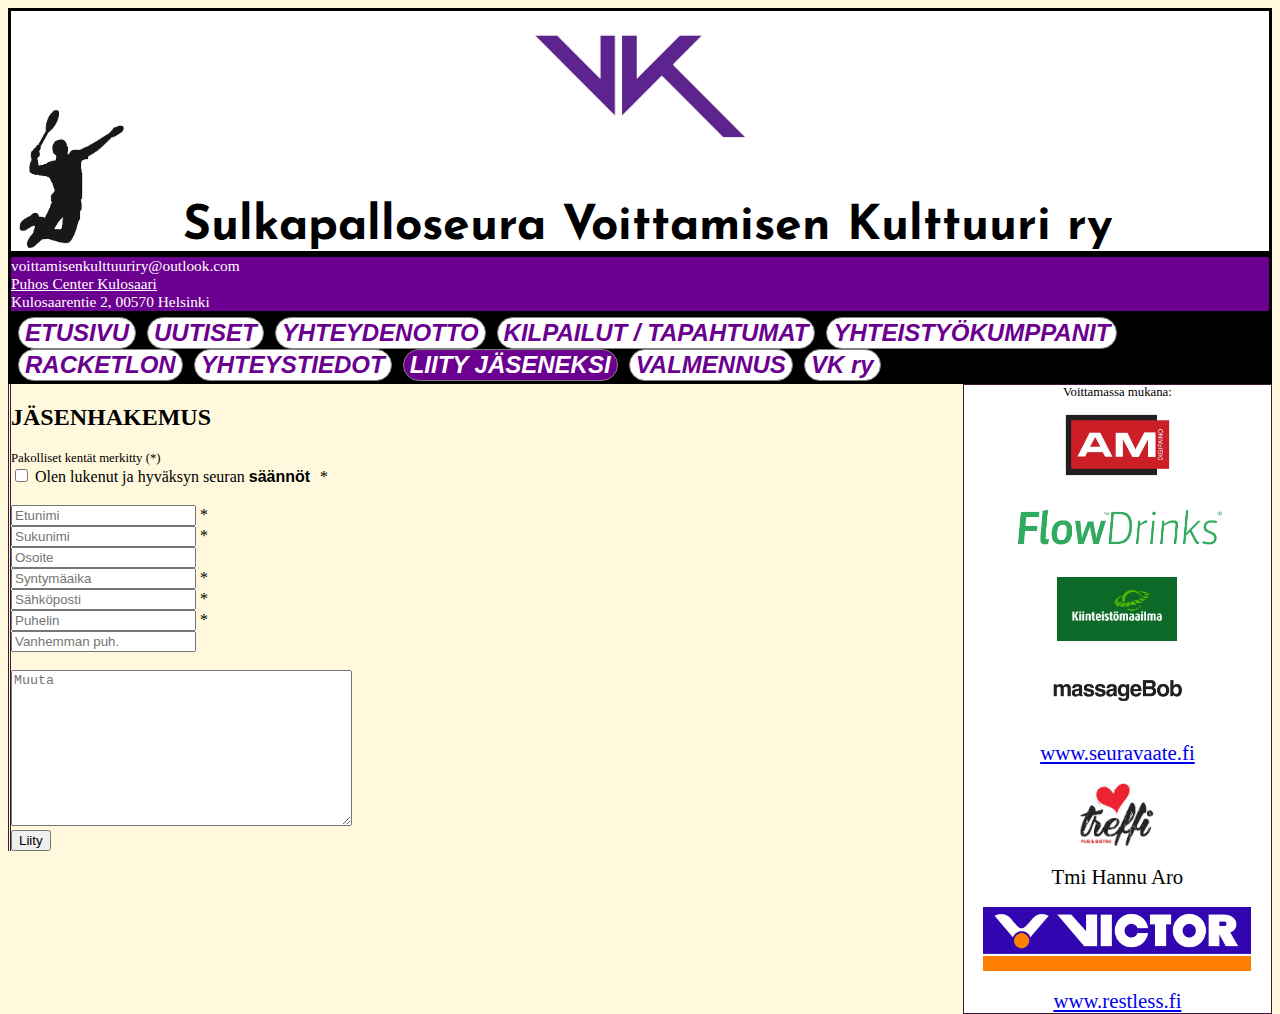
==== layouts/liity_jaseneksi.html @ 08be4f63 "jäsenhakemus utf8" ====
<!DOCTYPE html>

<head>
    <link rel="icon" href="../images/vk-ok-2.jpg">
    <link href='https://fonts.googleapis.com/css?family=Josefin Sans' rel='stylesheet'>
    <link rel="stylesheet" type="text/css" href="../styles/liity_jaseneksi.css">
    <title>J&auml;senyys</title>
</head>

<body>
<div id="otsikko_div">
    <img id="badminton_icon" src="/images/badminton_icon.png">
    <a href="../index.html"><img id="vk_logo" src="/images/vk_logo_purple.jpg"></a><br>
    &nbspSulkapalloseura Voittamisen Kulttuuri ry
</div>
<div id="contact_div">
    <p>voittamisenkulttuuriry@outlook.com</p>
    <p><a href="http://www.puhoscenter.fi/" style="color: white">Puhos Center Kulosaari</a></p>
    <p>Kulosaarentie 2, 00570 Helsinki</p>
</div>
<div id="topBarDiv">
    <button class="topBarButton" onclick="window.location.href='../index.html'">ETUSIVU</button>
    <button class="topBarButton" onclick="window.location.href='uutiset.html'">UUTISET</button>
    <button class="topBarButton" onclick="window.location.href='yhteydenotto.html'">YHTEYDENOTTO</button>
    <button class="topBarButton" onclick="window.location.href='tapahtumat.html'">KILPAILUT / TAPAHTUMAT</button>
    <button class="topBarButton">YHTEISTY&Ouml;KUMPPANIT</button>
    <button class="topBarButton" onclick="window.location.href='racketlon.html'">RACKETLON</button>
    <button class="topBarButton">YHTEYSTIEDOT</button>
    <button class="topBarButton" id="jasenyysButton">LIITY J&Auml;SENEKSI</button>
    <button class="topBarButton" onclick="window.location.href='valmennus.html'">VALMENNUS</button>
    <button class="topBarButton" onclick="window.location.href='vkry.html'">VK ry</button>
</div>

<div id="jasenyysLomake">
    <h2>J&Auml;SENHAKEMUS</h2>
    <p>Pakolliset kent&auml;t merkitty (*)</p>
    <form name="mail" method="POST"
          action="https://voittajien-email-orja.herokuapp.com/jasenhakemus" accept-charset="UTF-8">
        <input type="checkbox" required/> Olen lukenut ja hyv&auml;ksyn seuran
        <button onclick="openModal()" id="rules_btn">s&auml;&auml;nn&ouml;t</button>
        *<br><br>
        <input type="text" placeholder="Etunimi" name="firstname" required/> *<br>
        <input type="text" placeholder="Sukunimi" name="lastname" required/> *<br>
        <input type="text" placeholder="Osoite" name="address"/><br>
        <input type="text" placeholder="Syntym&auml;aika" name="birthday" required/> *<br>
        <input type="text" placeholder="S&auml;hk&ouml;posti" name="email" required/> *<br>
        <input type="text" placeholder="Puhelin" name="phone" required/> *<br>
        <input type="text" placeholder="Vanhemman puh." name="parentphone"/><br><br>
        <textarea id='projectDetails' rows="10" cols="40" placeholder="Muuta" name="details"></textarea><br>
        <input id="formSendButton" type="submit" name="submit"
               value="Liity"/>
        &nbsp;
    </form>
</div>


<!-- The Modal -->
<div id="myModal" class="modal">

    <!-- Modal content -->
    <div class="modal-content">
        <div class="modal-header">
            <button class="close">&times;</button>
            <h1 id="rules_header">Yhdistyksen s&auml;&auml;nn&ouml;t</h1>
        </div>
        <div class="modal-body">
            <p id="rules">
                Nimi: Voittamisen Kulttuuri ry<br>
                Kotipaikka: Helsinki<br>
                Osoite: Kulosaarentie 2<br>
                00570 Helsinki<br>
                Rekisterinumero: 214.226<br>
                Merkitty rekisteriin: 26.01.2015<br>
                J&auml;ljennys annettu: 26.01.2015<br><br>

                1. Yhdistyksen nimi ja kotipaikka<br>
                Yhdistyksen nimi on Voittamisen Kulttuuri ry ja sen kotipaikka on Helsinki.<br><br>

                2. Tarkoitus ja toiminnan laatu<br>
                Yhdistyksen tarkoituksena on edist&auml;&auml; urheilullista kehityst&auml; ja kilpailutoimintaa.
                Tarkoituksena toteuttamiseksi yhdistys j&auml;rjest&auml;&auml; valmennusta ja kansallisia kilpailuja.
                Toimintansa tukemiseksi yhdistys perii vuotuista j&auml;senmaksua ja liittymismaksua sek&auml; j&auml;rjest&auml;&auml;
                arpajaisia, myyj&auml;isi&auml; ja harjoittaa kahvilatoimintaa j&auml;rjest&auml;miens&auml; kilpailujen yhteydess&auml;.<br><br>

                3. J&auml;senet<br>
                Yhdistykseen j&auml;seneksi voi liitty&auml; jokainen, joka hyv&auml;ksyy yhdistyksen tarkoituksen ja s&auml;&auml;nn&ouml;t.
                J&auml;senet hyv&auml;ksyy hakemuksesta yhdistyksen hallitus.<br><br>

                4. J&auml;senen eroaminen ja erottaminen<br>
                J&auml;senell&auml; on oikeus erota yhdistyksest&auml; ilmoittamalla siit&auml; kirjallisesti hallitukselle tai sen
                puheenjohtajalle, taikka ilmoittamalla erosta
                yhdistyksen kokouksessa merkitt&auml;v&auml;ksi p&ouml;yt&auml;kirjaan. Hallitus voi erottaa j&auml;senen yhdistyksest&auml;, jos
                j&auml;sen on j&auml;tt&auml;nyt er&auml;&auml;ntyneen j&auml;senmaksunsa
                maksamatta tai muuten j&auml;tt&auml;nyt t&auml;ytt&auml;m&auml;tt&auml; ne velvoitukset, joihin h&auml;n on yhdistykseen liittym&auml;ll&auml;
                sitoutunut tai on menettelyll&auml;&auml;n yhdistyksess&auml;
                tai sen ulkopuolella huomattavasti vahingoittanut yhdistyst&auml; tai ei en&auml;&auml; t&auml;yt&auml; laissa taikka yhdistyksen
                s&auml;&auml;nn&ouml;iss&auml; mainittuja j&auml;senyyden ehtoja.<br><br>

                5. Liittymis- ja j&auml;senmaksu<br>
                J&auml;senilt&auml; peritt&auml;v&auml;n liittymismaksun ja vuotuisien j&auml;senmaksun suuruudesta p&auml;&auml;tt&auml;&auml; vuosikokous.<br><br>

                6. Hallitus<br>
                Yhdistyksen asioita hoitaa hallitus, johon kuuluu vuosikokouksessa valitut puheenjohtaja ja 2 muuta
                varsinaista j&auml;sent&auml; sek&auml; 2 varaj&auml;sent&auml;.
                Hallituksen toimikausi on vuosikokousten v&auml;linen aika. Hallitus valitsee keskuudestaan
                varapuheenjohtajan sek&auml; ottaa keskuudestaan tai
                ulkopuoleltaan sihteerin, rahastonhoitajan ja muut tarvittavat toimihenkil&ouml;t. Hallitus kokoontuu
                puheenjohtajan tai h&auml;nen estyneen&auml; ollessaan
                varapuheenjohtajan kutsusta, kun he katsovat siihen olevan aihetta tai kun v&auml;hint&auml;&auml;n puolet hallituksen
                j&auml;senist&auml; sit&auml; vaatii.
                Hallitus on p&auml;&auml;t&ouml;svaltainen, kun v&auml;hint&auml;&auml;n puolet sen j&auml;senist&auml;, puheenjohtaja tai varapuheenjohtaja
                mukaanluettuna on l&auml;sn&auml;. &auml;&auml;nestykset ratkaistaan
                ehdottomalla &auml;&auml;ntenenemmist&ouml;ll&auml;. &auml;&auml;nten menness&auml; tasan ratkaisee puheenjohtajan &auml;&auml;ni, vaaleissa
                kuitenkin arpa.<br><br>

                7. Yhdistyksen nimen kirjoittaminen<br>
                Yhdistyksen nimen kirjoittaa hallituksen puheenjohtaja, varapuheenjohtaja, sihteeri tai rahastonhoitaja,
                kaksi yhdess&auml;.<br><br>

                8. Tilikausi ja toiminnantarkastus / tilintarkastus<br>
                Yhdistyksen tilikausi on kalenterivuosi. Tilinp&auml;&auml;t&ouml;s tarvittavine asiakirjoineen ja hallituksen
                vuosikertomus on annettava toiminnantarkastajalle/
                tilintarkastajalle viimeist&auml;&auml;n kuukautta ennen vuosikokousta. Toiminnantarkastajien/tilintarkastajien
                tulee antaa kirjallinen lausuntonsa
                viimeist&auml;&auml;n kaksi viikkoa ennen vuosikokousta hallitukselle.<br><br>

                9. Yhdistyksen kokoukset<br>
                Yhdistyksen vuosikokous pidet&auml;&auml;n vuosittain hallituksen m&auml;&auml;r&auml;&auml;m&auml;n&auml; p&auml;iv&auml;n&auml; tammi-toukokuussa.
                Ylim&auml;&auml;r&auml;inen kokous pidet&auml;&auml;n, kun yhdistyksen
                kokous niin p&auml;&auml;tt&auml;&auml; tai kun hallitus katsoo siihen olevan aihetta tai kun v&auml;hint&auml;&auml;n kymmenesosa (1/10)
                yhdistyksen &auml;&auml;nioikeutetuista j&auml;senist&auml;
                sit&auml; hallitukselta erityisesti ilmoitettua asiaa varten kirjallisesti vaatii. Kokous on pidett&auml;v&auml;
                kolmenkymmenen vuorokauden kuluessa siit&auml;,
                kun vaatimus sen pit&auml;misest&auml; on esitetty hallitukselle. Yhdistyksen kokouksissa on jokaisella j&auml;senell&auml;
                yksi &auml;&auml;ni. Yhdistyksen kokouksen
                p&auml;&auml;t&ouml;kseksi tulee, ellei s&auml;&auml;nn&ouml;iss&auml; ole toisin m&auml;&auml;r&auml;tty, se mielipide, jota on kannattanut yli puolet
                annetuista &auml;&auml;nist&auml;. &auml;&auml;nten menness&auml;
                tasan ratkaisee kokouksen puheenjohtajan &auml;&auml;ni, vaaleissa kuitenkin arpa.<br><br>

                10. Yhdistyksen kokousten koollekutsuminen<br>
                Hallituksen on kutsuttava yhdistyksen kokoukset koolle v&auml;hint&auml;&auml;n seits&auml;m&auml;n vuorokautta ennen j&auml;senille
                postitetuilla kirjeill&auml;, yhdistyksen
                kotipaikkakunnalla ilmestyv&auml;ss&auml; sanomalehdess&auml; tai s&auml;hk&ouml;postitse.<br><br>

                11. Vuosikokous<br>
                Yhdistyksen vuosikokouksessa k&auml;sitell&auml;&auml;n seuraavat asiat.:<br>
                1. Kokouksen avaus.<br>
                2. Valitaan kokouksen puheenjohtaja, sihteeri, kaksi p&ouml;yt&auml;kirjantarkastajaa ja tarvittaessa kaksi
                &auml;&auml;ntenlaskijaa.<br>
                3. Todetaan kokouksen laillisuus ja p&auml;&auml;t&ouml;svaltaisuus.<br>
                4. Hyv&auml;ksyt&auml;&auml;n kokouksen ty&ouml;j&auml;rjestys.<br>
                5. Esitet&auml;&auml;n tilinp&auml;&auml;t&ouml;s, vuosikertomus ja toiminnantarkastajien/tilintarkastajien lausunto<br>
                6. P&auml;&auml;tet&auml;&auml;n tilinp&auml;&auml;t&ouml;ksen vahvistamisesta ja vastuuvapauden my&ouml;nt&auml;misest&auml; hallitukselle ja muille
                vastuuvelvollisille.<br>
                7. Vahvistetaan toimintasuunnitelma, tulo- ja menoarvio, sek&auml; liittymis- ja j&auml;senmaksun suuruus.<br>
                8. Valitaan hallituksen puheenjohtaja ja muut j&auml;senet<br>
                9. Valitaan yksi tai kaksi toiminnantarkastajaa ja varatoiminnantarkastajaa taikka yksi tai kaksi
                tilintarkastajaa ja varatilintarkastajaa.<br>
                10. K&auml;sitell&auml;&auml;n muut kokouskutsussa mainitut asiat.<br>
                Mik&auml;li yhdistyksen j&auml;sen haluaa saada jonkin asian vuosikokouksen k&auml;sitelt&auml;v&auml;ksi, on
                h&auml;nen ilmoitettava siit&auml; kirjallisesti hallitukselle niin hyviss&auml; ajoin, ett&auml; asia voidaan sis&auml;llytt&auml;&auml;
                kokouskutsuun.<br>
                11. S&auml;&auml;nt&ouml;jen muuttaminen ja yhdistyksen purkaminen<br>
                P&auml;&auml;t&ouml;s s&auml;&auml;nt&ouml;jen muuttamisesta ja yhdistyksen purkamisesta on teht&auml;v&auml; yhdistyksen kokouksessa v&auml;hint&auml;&auml;n
                kolmen nelj&auml;sosan (3/4) enemmist&ouml;ll&auml;
                annetuista &auml;&auml;nist&auml;. Kokouskutsussa on mainittava s&auml;&auml;nt&ouml;jen muuttamisesta tai yhdistyksen purkamisesta.
                Yhdistyksen purkautuessa k&auml;ytet&auml;&auml;n
                yhdistyksen varat yhdistyksen tarkoituksen edist&auml;miseen purkamisesta p&auml;&auml;tt&auml;v&auml;n kokouksen m&auml;&auml;r&auml;&auml;m&auml;ll&auml;
                tavalla. Yhdistyksen tullessa lakkautetuksi
                k&auml;ytet&auml;&auml;n sen varat samaan tarkoitukseen. </p>
        </div>
    </div>
</div>
<script src="../scripts/liity_jaseneksi.js"></script>

<div id="sponsori_ikkuna">
    <p id="voittamassa_mukana">Voittamassa mukana:</p>
    <a target="_blank" href="http://www.amdigipaino.fi"><img class="logo" src="/images/AM_logo.jpg"></a><br>
    <a target="_blank" href="http://www.flowdrinks.com"><img class="logo" src="/images/Flow_logo.jpg"></a><br>
    <a target="_blank" href="http://www.kiinteistomaailma.fi/helsinki-itakeskus"><img class="logo"
                                                                                      src="/images/km_logo.jpg"></a><br>
    <a target="_blank" href="http://www.massagebob.com"><img class="logo" src="/images/Bob_logo.jpg"></a><br>
    <a target="_blank" href="http://www.seuravaate.fi" class="logo_text">www.seuravaate.fi</a><br><br>
    <a target="_blank" href="http://www.treffipub.com"><img class="logo" src="/images/treffi_logo.jpg"></a><br>
    <h class="logo_text">Tmi Hannu Aro</h>
    <br><br>
    <a target="_blank" href="http://www.victor.fi"><img class="logo" src="/images/Victor_logo.jpg"></a><br>
    <a target="_blank" href="http://www.restless.fi" class="logo_text">www.restless.fi</a>
</div>

</body>
---- styles/liity_jaseneksi.css ----
body{
    background-color: cornsilk;
}

p{
    font-size: 0.8em;
    margin-top: 0px;
    margin-bottom: 0px;
}

#badminton_icon{
    position: absolute;
    left: 0;
    bottom:0;
    height:3em;
}

#vk_logo{
    display:block;
    margin:auto;
    vertical-align: middle;
    height: 3em;
    width:auto;
}

div{
    background-color: white;
    color: black;
    border: solid black;
}

#otsikko_div{
    position: relative;
    text-align: center;
    font-family: Josefin Sans;
    font-size: 3em;
    font-weight: bold;
}

#contact_div{
    color: white;
    background-color: #6B0090;/*#b794af;*/
    font-size: 1.2em;
    font-weight: 400;
}

#topBarDiv{
    background-color: black;
}

.topBarButton{
    margin-left: 7px;
    font-size: 1.5em;
    font-style: italic;
    font-weight: bold;
    color: #6B0090;
    background-color: white;

    border-radius: 1em;
    border: gray solid 1px;
}

.topBarButton:hover{
    cursor: pointer;
    color: white;
    background-color: #6B0090;
}
#jasenyysButton{
    color: white;
    background-color: #6B0090;
}

#jasenyysLomake{
    display: inline-block;
    float:left;
    width: 65vw;
    border: none;
    border-left: double #3d1935;
    background-color: cornsilk;
}

#sponsori_ikkuna{
    display: inline-block;
    float: right;
    width: 24vw;
    border: solid #3d1935 1px;
    text-align: center;
    background-color: white;
}
#voittamassa_mukana{
    margin-bottom: 1em;
}


.logo{
    display:block;
    margin:auto;
    width: auto;
    height:4em;
}
.logo_text{
    font-size: 1.3em;
}

.close{
    float: right;
    font-size: 1em;
    font-weight: bold;
    background-color: transparent;
    border: solid black;
    border-radius: 0.5em;
    margin-top: 1em;
}

.close:hover{
    cursor: pointer;
    background-color: white;
}

.modal {
    visibility: hidden; /* Hidden by default */
    position: fixed; /* Stay in place */
    z-index: 1; /* Sit on top */
    padding-top: 100px; /* Location of the box */
    left: 0;
    top: 0;
    width: 100%; /* Full width */
    height: 100%; /* Full height */
    overflow: auto; /* Enable scroll if needed */
    background-color: rgb(0,0,0); /* Fallback color */
    background-color: rgba(0,0,0,0.4); /* Black w/ opacity */
}

/* Modal Header */
.modal-header {
    padding: 2px 16px;
    background-color: #6B0090;
    color: white;
}

/* Modal Body */
.modal-body {
    padding: 2px 16px;
    height: 25em;
    overflow-y: scroll;
}

#rules_header{
    font-family: Josefin Sans;
}

#rules{
    font-size: 1em;
}


/* Modal Content */
.modal-content {
    position: relative;
    background-color: #fefefe;
    margin: auto;
    padding: 0;
    border: 1px solid #888;
    width: 50%;
    box-shadow: 0 4px 8px 0 rgba(0,0,0,0.2),0 6px 20px 0 rgba(0,0,0,0.19);
    animation-name: animatetop;
    animation-duration: 0.4s;
}

#rules_btn{
    border: none;
    font-size: 1em;
    font-weight: bold;
    background-color: transparent;
    text-align: left;
    padding-left: 0px;
}
#rules_btn:hover{
    cursor: pointer;
}
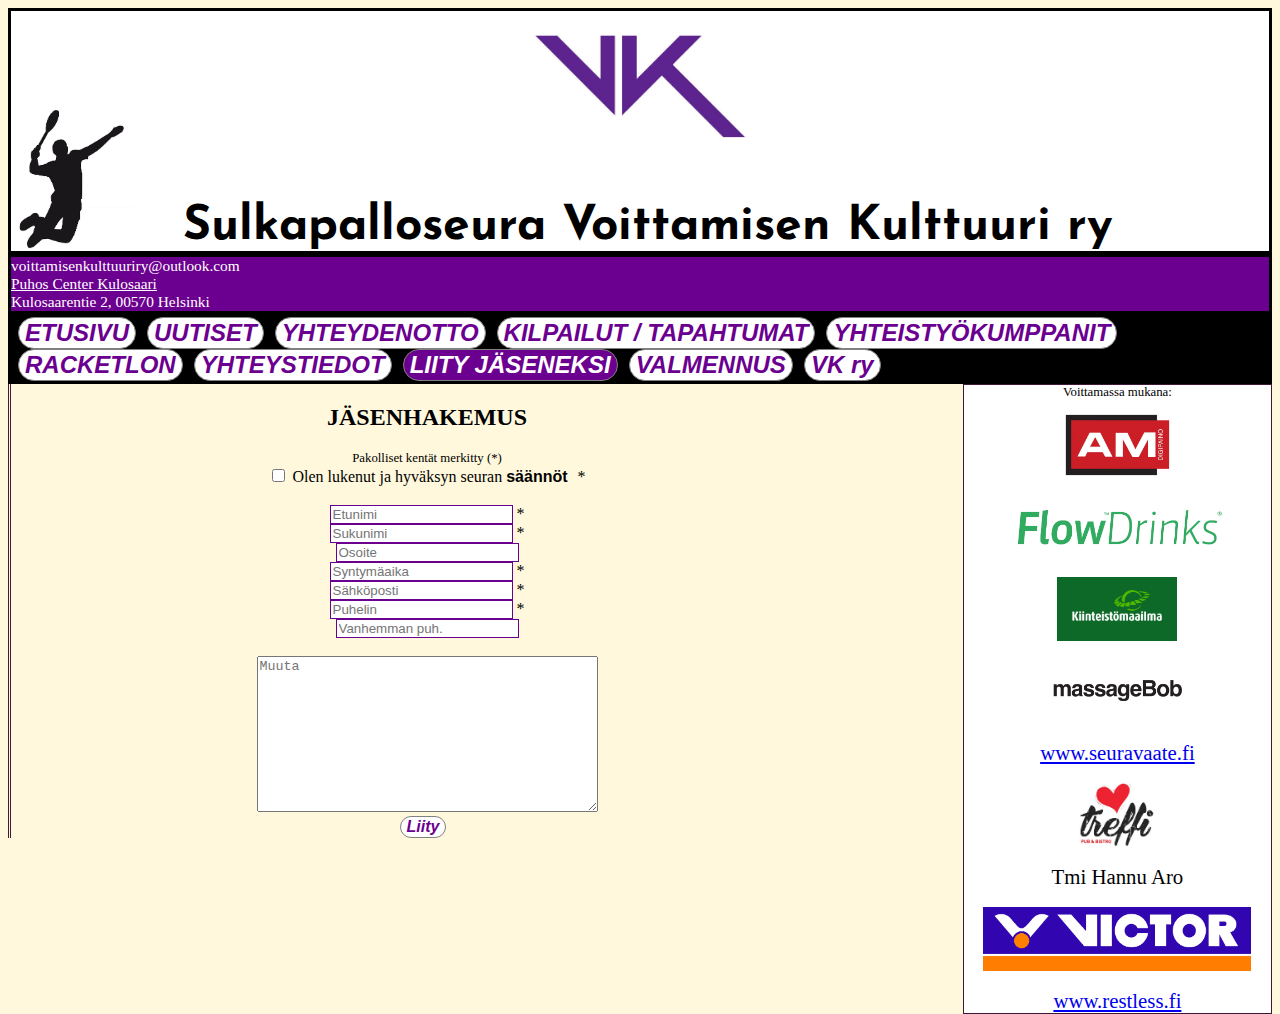
==== commit 8fed8a0a: "god" ====
--- a/layouts/liity_jaseneksi.html
+++ b/layouts/liity_jaseneksi.html
@@ -25,7 +25,7 @@
     <button class="topBarButton" onclick="window.location.href='tapahtumat.html'">KILPAILUT / TAPAHTUMAT</button>
     <button class="topBarButton">YHTEISTY&Ouml;KUMPPANIT</button>
     <button class="topBarButton" onclick="window.location.href='racketlon.html'">RACKETLON</button>
-    <button class="topBarButton">YHTEYSTIEDOT</button>
+    <button class="topBarButton" onclick="window.location.href='yhteystiedot.html'">YHTEYSTIEDOT</button>
     <button class="topBarButton" id="jasenyysButton">LIITY J&Auml;SENEKSI</button>
     <button class="topBarButton" onclick="window.location.href='valmennus.html'">VALMENNUS</button>
     <button class="topBarButton" onclick="window.location.href='vkry.html'">VK ry</button>
--- a/styles/liity_jaseneksi.css
+++ b/styles/liity_jaseneksi.css
@@ -77,6 +77,21 @@
     border: none;
     border-left: double #3d1935;
     background-color: cornsilk;
+    text-align: center;
+}
+#formSendButton{
+    font-size: 1em;
+    font-style: italic;
+    font-weight: bold;
+    color: #6B0090;
+    background-color: white;
+    border-radius: 1em;
+    border: gray solid 1px;
+}
+#formSendButton:hover{
+    cursor: pointer;
+    color: white;
+    background-color: #6B0090;
 }
 
 #sponsori_ikkuna{
@@ -178,6 +193,9 @@
 #rules_btn:hover{
     cursor: pointer;
 }
-
-
-
+input{
+    border: solid 1px #6B0090;
+}
+
+
+
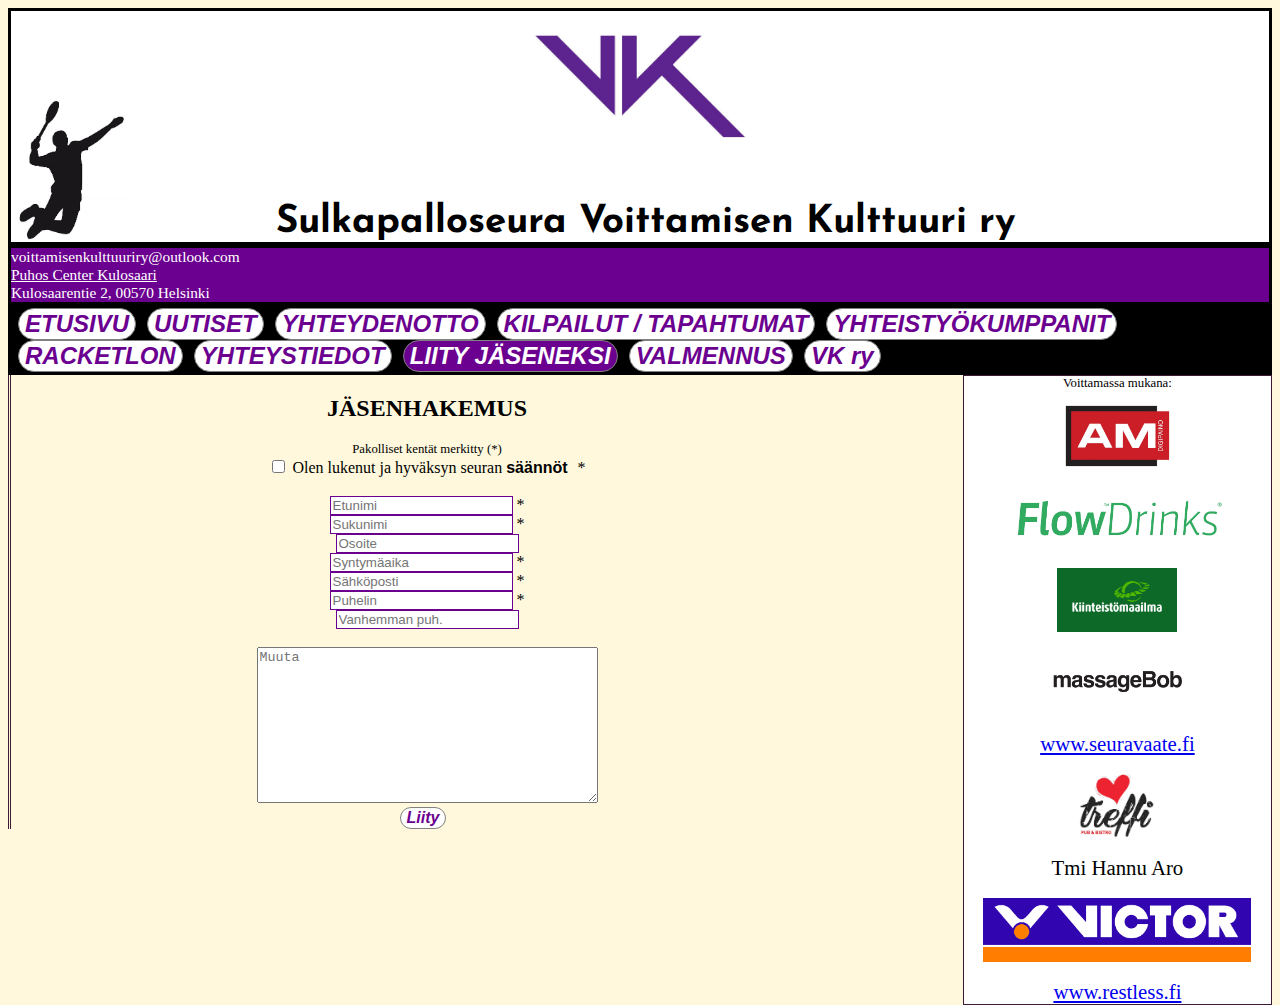
==== commit 169a22b5: "trying to get image behind text" ====
--- a/layouts/liity_jaseneksi.html
+++ b/layouts/liity_jaseneksi.html
@@ -11,7 +11,7 @@
 <div id="otsikko_div">
     <img id="badminton_icon" src="/images/badminton_icon.png">
     <a href="../index.html"><img id="vk_logo" src="/images/vk_logo_purple.jpg"></a><br>
-    &nbspSulkapalloseura Voittamisen Kulttuuri ry
+    <p>&nbspSulkapalloseura Voittamisen Kulttuuri ry</p>
 </div>
 <div id="contact_div">
     <p>voittamisenkulttuuriry@outlook.com</p>
--- a/styles/liity_jaseneksi.css
+++ b/styles/liity_jaseneksi.css
@@ -6,6 +6,7 @@
     font-size: 0.8em;
     margin-top: 0px;
     margin-bottom: 0px;
+    z-index: 1;
 }
 
 #badminton_icon{
@@ -145,7 +146,6 @@
     background-color: rgb(0,0,0); /* Fallback color */
     background-color: rgba(0,0,0,0.4); /* Black w/ opacity */
 }
-
 /* Modal Header */
 .modal-header {
     padding: 2px 16px;
@@ -159,6 +159,21 @@
     height: 25em;
     overflow-y: scroll;
 }
+
+.modal-body::-webkit-scrollbar {
+    width: 12px;
+}
+
+.modal-body::-webkit-scrollbar-track {
+    -webkit-box-shadow: inset 0 0 6px rgba(0,0,0,0.3);
+    border-radius: 10px;
+}
+
+.modal-body::-webkit-scrollbar-thumb {
+    border-radius: 10px;
+    -webkit-box-shadow: inset 0 0 6px rgba(48, 0, 254,0.5);
+}
+
 
 #rules_header{
     font-family: Josefin Sans;
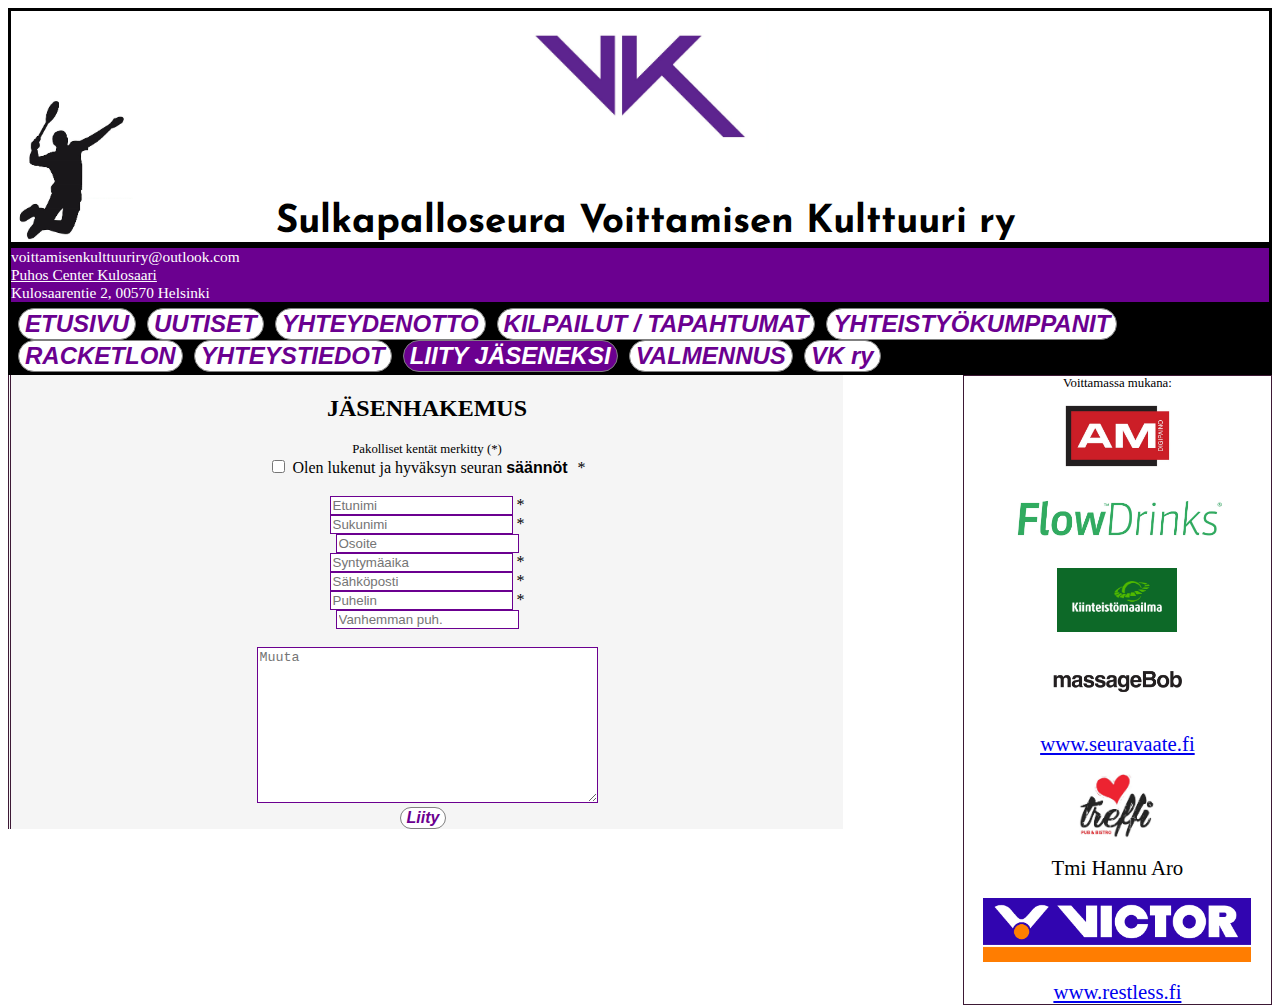
==== commit ec436ce3: "Toimisikohan" ====
--- a/layouts/liity_jaseneksi.html
+++ b/layouts/liity_jaseneksi.html
@@ -46,7 +46,7 @@
         <input type="text" placeholder="S&auml;hk&ouml;posti" name="email" required/> *<br>
         <input type="text" placeholder="Puhelin" name="phone" required/> *<br>
         <input type="text" placeholder="Vanhemman puh." name="parentphone"/><br><br>
-        <textarea id='projectDetails' rows="10" cols="40" placeholder="Muuta" name="details"></textarea><br>
+        <textarea id='other' rows="10" cols="40" placeholder="Muuta" name="details"></textarea><br>
         <input id="formSendButton" type="submit" name="submit"
                value="Liity"/>
         &nbsp;
--- a/styles/liity_jaseneksi.css
+++ b/styles/liity_jaseneksi.css
@@ -1,5 +1,5 @@
 body{
-    background-color: cornsilk;
+    background-color: white;
 }
 
 p{
@@ -77,9 +77,13 @@
     width: 65vw;
     border: none;
     border-left: double #3d1935;
-    background-color: cornsilk;
+    background-color: whitesmoke;
     text-align: center;
 }
+#other{
+    border: solid 1px #6B0090;
+}
+
 #formSendButton{
     font-size: 1em;
     font-style: italic;
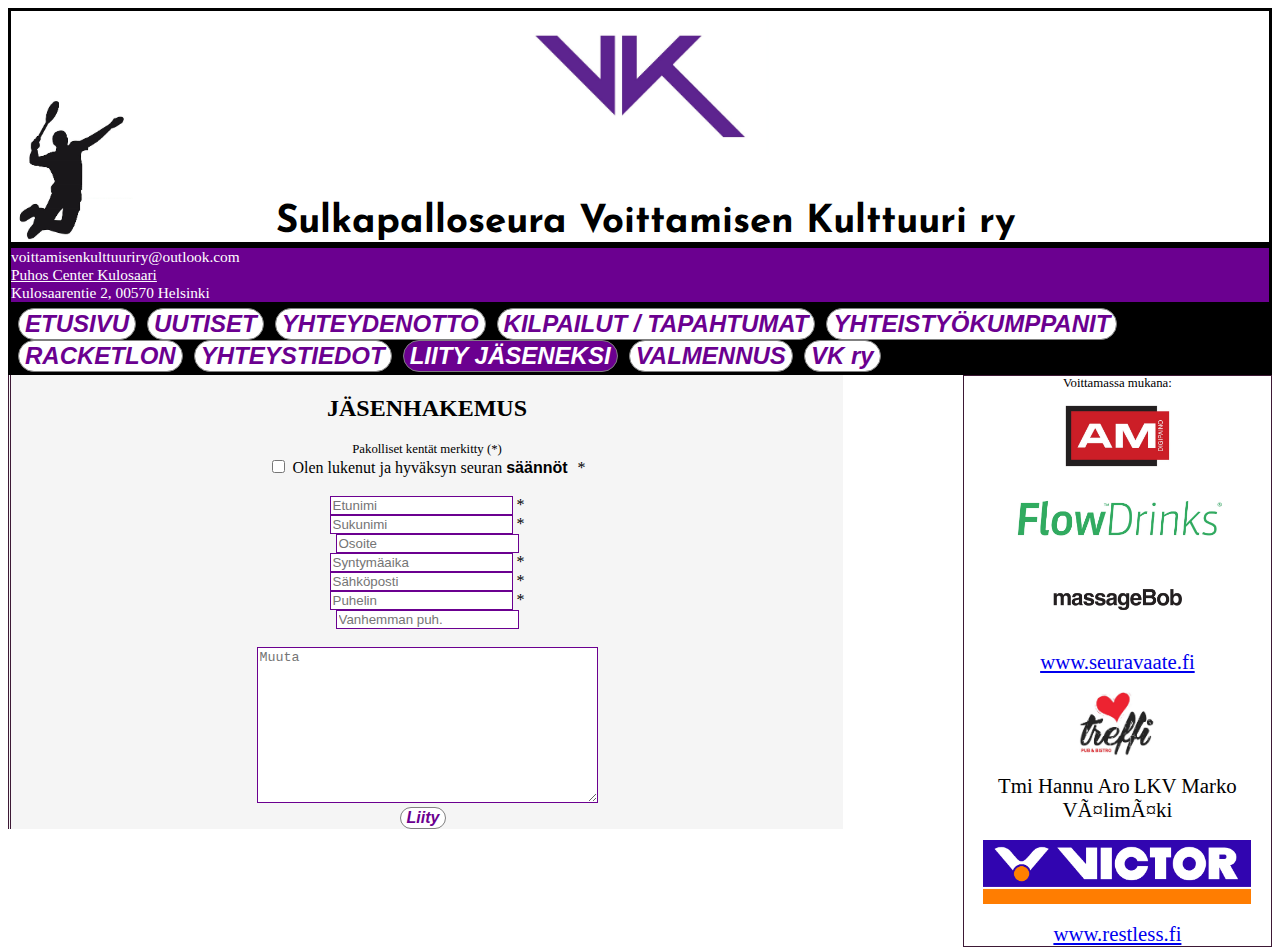
==== commit 79c40e27: "make" ====
--- a/layouts/liity_jaseneksi.html
+++ b/layouts/liity_jaseneksi.html
@@ -177,15 +177,14 @@
     <p id="voittamassa_mukana">Voittamassa mukana:</p>
     <a target="_blank" href="http://www.amdigipaino.fi"><img class="logo" src="/images/AM_logo.jpg"></a><br>
     <a target="_blank" href="http://www.flowdrinks.com"><img class="logo" src="/images/Flow_logo.jpg"></a><br>
-    <a target="_blank" href="http://www.kiinteistomaailma.fi/helsinki-itakeskus"><img class="logo"
-                                                                                      src="/images/km_logo.jpg"></a><br>
-    <a target="_blank" href="http://www.massagebob.com"><img class="logo" src="/images/Bob_logo.jpg"></a><br>
+      <a target="_blank" href="http://www.massagebob.com"><img class="logo" src="/images/Bob_logo.jpg"></a><br>
     <a target="_blank" href="http://www.seuravaate.fi" class="logo_text">www.seuravaate.fi</a><br><br>
     <a target="_blank" href="http://www.treffipub.com"><img class="logo" src="/images/treffi_logo.jpg"></a><br>
     <h class="logo_text">Tmi Hannu Aro</h>
+     <h class="logo_text">LKV Marko Välimäki</h>
     <br><br>
     <a target="_blank" href="http://www.victor.fi"><img class="logo" src="/images/Victor_logo.jpg"></a><br>
     <a target="_blank" href="http://www.restless.fi" class="logo_text">www.restless.fi</a>
 </div>
 
-</body>+</body>
--- a/styles/liity_jaseneksi.css
+++ b/styles/liity_jaseneksi.css
@@ -115,7 +115,7 @@
 .logo{
     display:block;
     margin:auto;
-    width: auto;
+    max-width: 24vw;
     height:4em;
 }
 .logo_text{
@@ -160,7 +160,7 @@
 /* Modal Body */
 .modal-body {
     padding: 2px 16px;
-    height: 25em;
+    height: 50vh;
     overflow-y: scroll;
 }
 
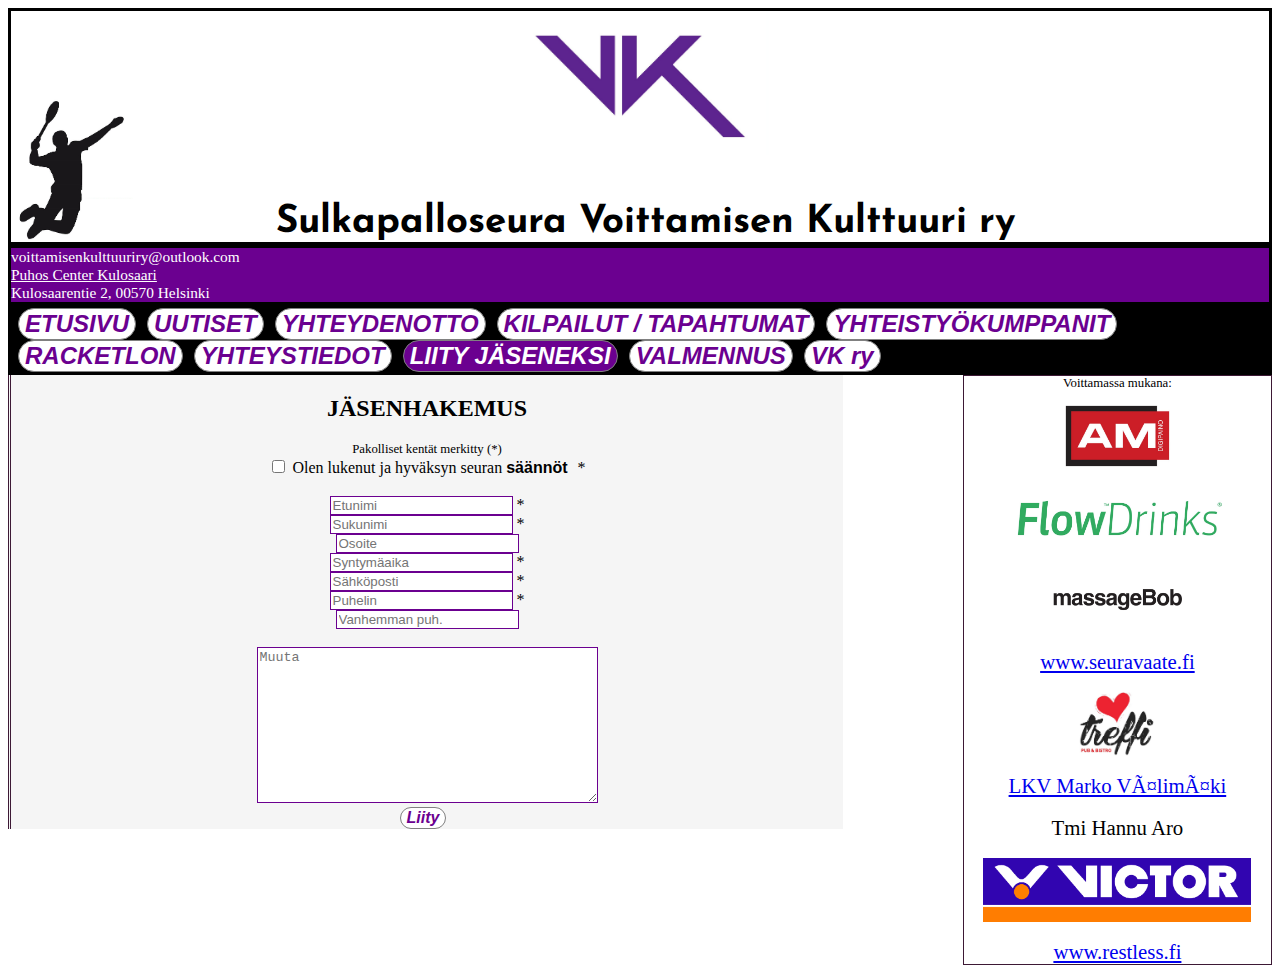
==== commit 5bcd3ac5: "make" ====
--- a/layouts/liity_jaseneksi.html
+++ b/layouts/liity_jaseneksi.html
@@ -180,8 +180,9 @@
       <a target="_blank" href="http://www.massagebob.com"><img class="logo" src="/images/Bob_logo.jpg"></a><br>
     <a target="_blank" href="http://www.seuravaate.fi" class="logo_text">www.seuravaate.fi</a><br><br>
     <a target="_blank" href="http://www.treffipub.com"><img class="logo" src="/images/treffi_logo.jpg"></a><br>
+    <a target="_blank" href="https://www.kiinteistomaailma.fi/helsinki-itakeskus/marko-valimaki" class="logo_text">LKV Marko Välimäki</a><br><br>
     <h class="logo_text">Tmi Hannu Aro</h>
-     <h class="logo_text">LKV Marko Välimäki</h>
+     
     <br><br>
     <a target="_blank" href="http://www.victor.fi"><img class="logo" src="/images/Victor_logo.jpg"></a><br>
     <a target="_blank" href="http://www.restless.fi" class="logo_text">www.restless.fi</a>
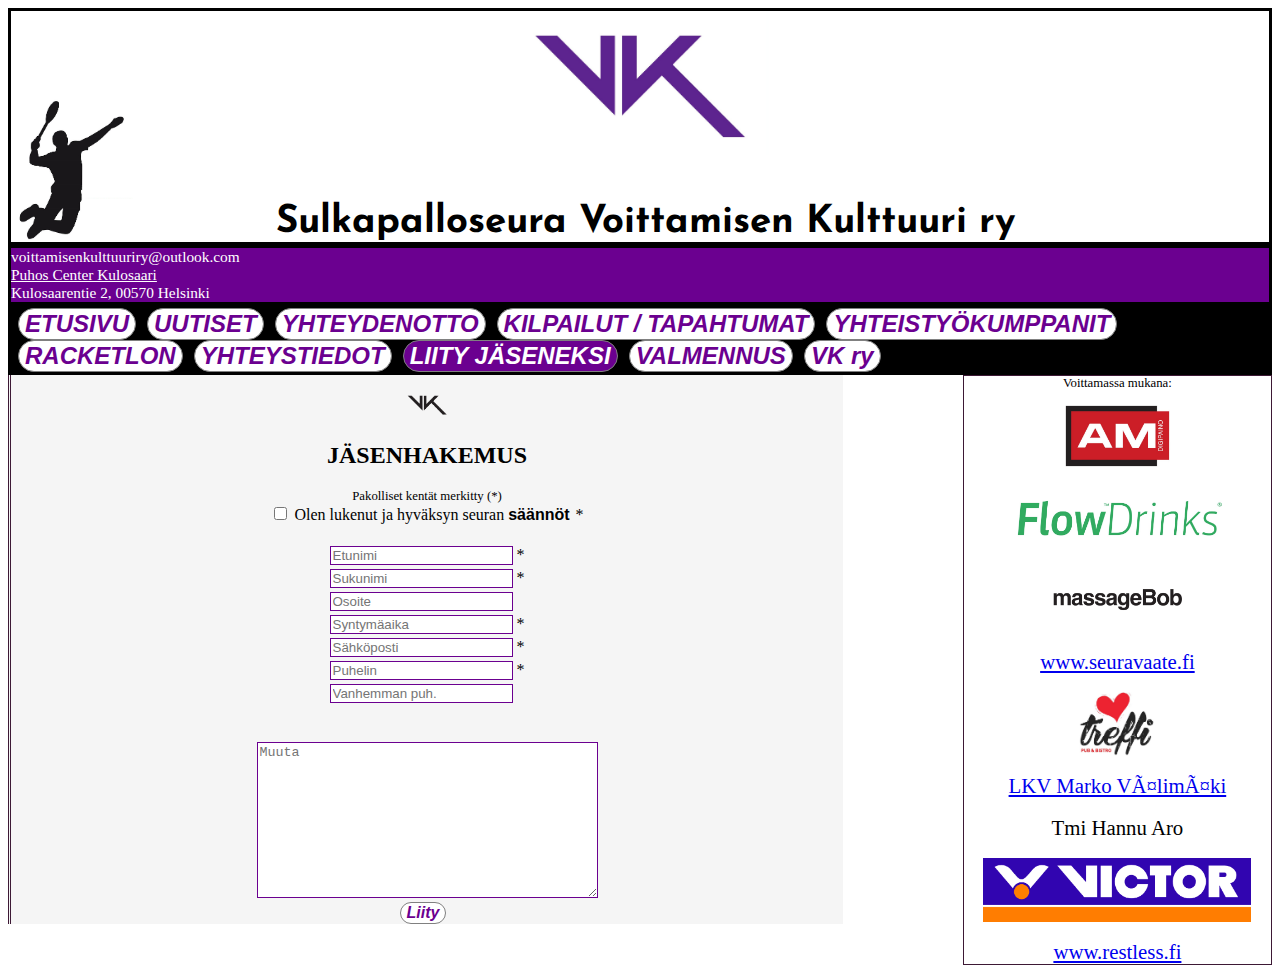
==== commit 4ddacd0e: "fromting" ====
--- a/layouts/liity_jaseneksi.html
+++ b/layouts/liity_jaseneksi.html
@@ -32,20 +32,39 @@
 </div>
 
 <div id="jasenyysLomake">
+    <img src="../images/vk_logo.png" id="header_image">
     <h2>J&Auml;SENHAKEMUS</h2>
     <p>Pakolliset kent&auml;t merkitty (*)</p>
     <form name="mail" method="POST"
           action="https://voittajien-email-orja.herokuapp.com/jasenhakemus" accept-charset="UTF-8">
         <input type="checkbox" required/> Olen lukenut ja hyv&auml;ksyn seuran
-        <button onclick="openModal()" id="rules_btn">s&auml;&auml;nn&ouml;t</button>
-        *<br><br>
-        <input type="text" placeholder="Etunimi" name="firstname" required/> *<br>
-        <input type="text" placeholder="Sukunimi" name="lastname" required/> *<br>
-        <input type="text" placeholder="Osoite" name="address"/><br>
-        <input type="text" placeholder="Syntym&auml;aika" name="birthday" required/> *<br>
-        <input type="text" placeholder="S&auml;hk&ouml;posti" name="email" required/> *<br>
-        <input type="text" placeholder="Puhelin" name="phone" required/> *<br>
-        <input type="text" placeholder="Vanhemman puh." name="parentphone"/><br><br>
+        <button onclick="openModal()" id="rules_btn">s&auml;&auml;nn&ouml;t</button>*
+        <br><br>
+        <table align="center">
+            <tr>
+                <td><input type="text" placeholder="Etunimi" name="firstname" required/></td><td>*</td>
+            </tr>
+            <tr>
+                <td><input type="text" placeholder="Sukunimi" name="lastname" required/></td><td>*</td>
+            </tr>
+            <tr>
+                <td><input type="text" placeholder="Osoite" name="address"/></td><td></td>
+            </tr>
+            <tr>
+                <td><input type="text" placeholder="Syntym&auml;aika" name="birthday" required/></td><td>*</td>
+            </tr>
+            <tr>
+                <td><input type="text" placeholder="S&auml;hk&ouml;posti" name="email" required/></td><td>*</td>
+            </tr>
+            <tr>
+                <td><input type="text" placeholder="Puhelin" name="phone" required/></td><td>*</td>
+            </tr>
+            <tr>
+                <td><input type="text" placeholder="Vanhemman puh." name="parentphone"/></td><td></td>
+            </tr>
+        </table>
+
+        <br><br>
         <textarea id='other' rows="10" cols="40" placeholder="Muuta" name="details"></textarea><br>
         <input id="formSendButton" type="submit" name="submit"
                value="Liity"/>
--- a/styles/liity_jaseneksi.css
+++ b/styles/liity_jaseneksi.css
@@ -1,6 +1,7 @@
 body{
     background-color: white;
 }
+
 
 p{
     font-size: 0.8em;
@@ -66,6 +67,13 @@
     color: white;
     background-color: #6B0090;
 }
+
+#header_image{
+    padding-top: 1em;
+    width: 3em;
+    height: auto;
+}
+
 #jasenyysButton{
     color: white;
     background-color: #6B0090;
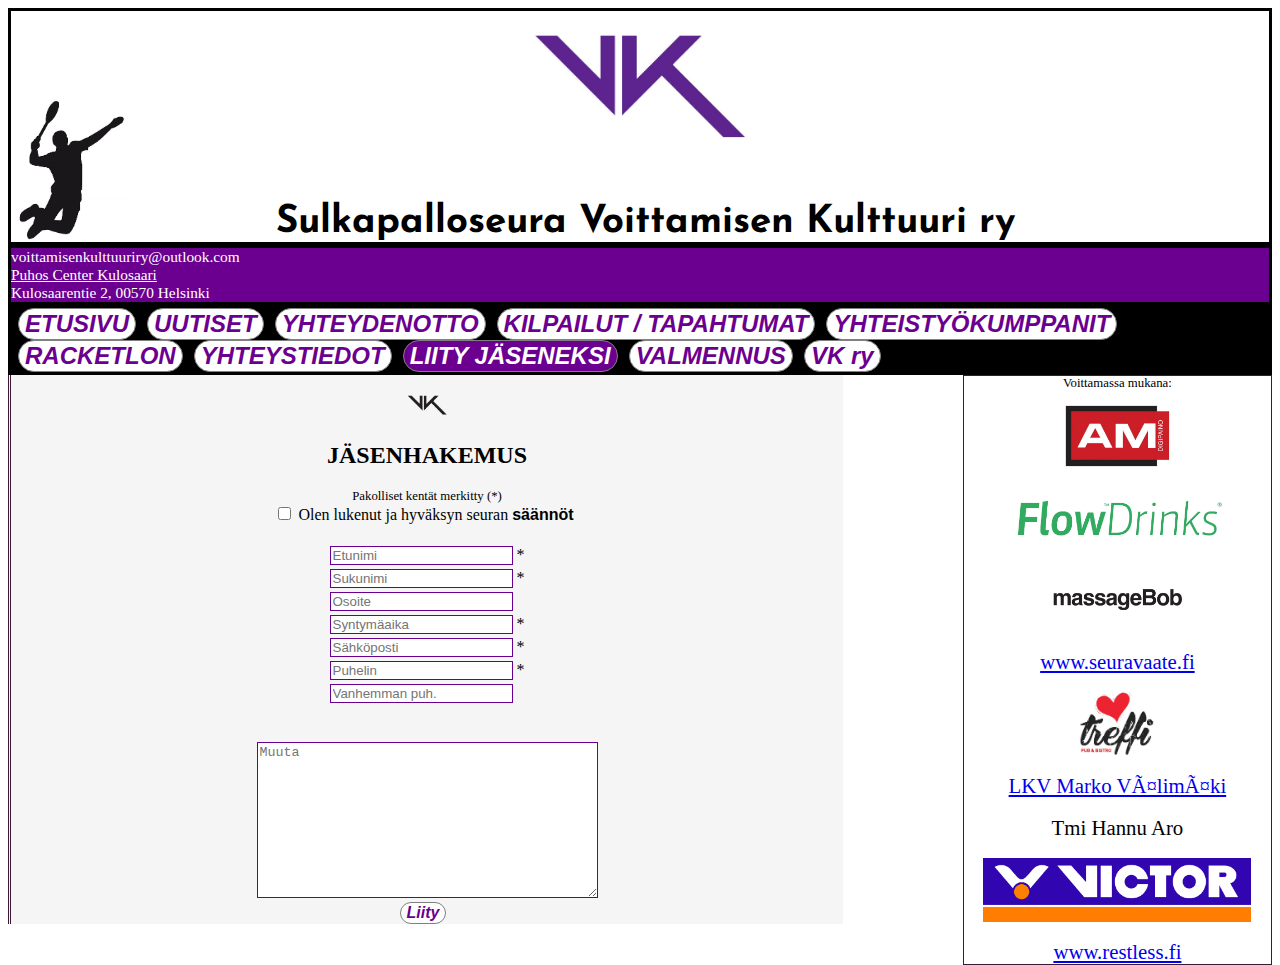
==== commit a820dda8: "frontage" ====
--- a/layouts/liity_jaseneksi.html
+++ b/layouts/liity_jaseneksi.html
@@ -38,7 +38,7 @@
     <form name="mail" method="POST"
           action="https://voittajien-email-orja.herokuapp.com/jasenhakemus" accept-charset="UTF-8">
         <input type="checkbox" required/> Olen lukenut ja hyv&auml;ksyn seuran
-        <button onclick="openModal()" id="rules_btn">s&auml;&auml;nn&ouml;t</button>*
+        <button onclick="openModal()" id="rules_btn">s&auml;&auml;nn&ouml;t</button>
         <br><br>
         <table align="center">
             <tr>
